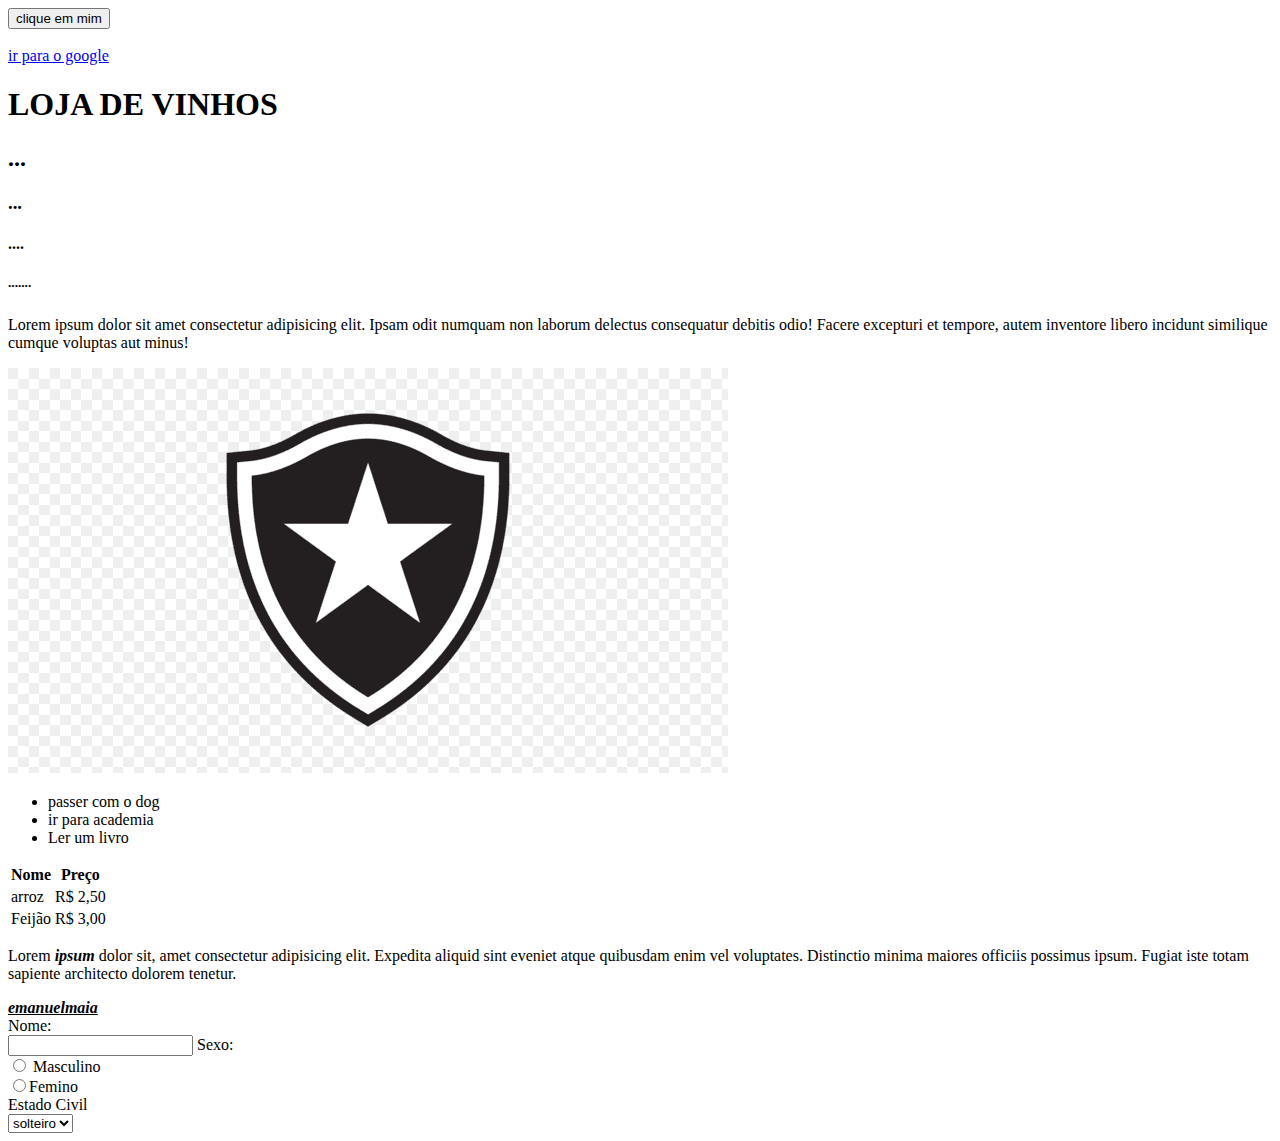
==== index.html @ 38864bfe "primeiro commit" ====
<!DOCTYPE html>
<html lang="pt-br">
<head>
    <meta charset="UTF-8">
    <meta http-equiv="X-UA-Compatible" content="IE=edge">
    <meta name="viewport" content="width=device-width, initial-scale=1.0">
    <title>Aula de Html</title>
</head>
<body>
    <!-- botão -->
    <button>clique em mim</button>
    <br>
    <br>
    <!--tag que cria um link
    usar tag "target='_blank' para quando um usaurio clicar no link ir para outra pagina-->
  
    <a href="https://www.google.com.br/" target="_blank">ir para o google</a>
    <h1>LOJA DE VINHOS </h1>
    <H2>...</H2>
    <h3>...</h3>
    <h4>....</h4>
    <h5>.......</h5>
    <h6></h6>

    <p>Lorem ipsum dolor sit amet consectetur adipisicing elit. Ipsam odit numquam non laborum delectus consequatur debitis odio! Facere excepturi et tempore, autem inventore libero incidunt similique cumque voluptas aut minus!</p>

    <!--botar uma imagem -->
    <img src="/botafogo.png"alt="">

    <!-- tag para criar um lista"ul" dentro de cada tag usar "li"-->
    <ul>
        <li>passer com o dog</li>
        <li>ir para academia</li>
        <li>Ler um livro</li>

    </ul>
    <!-- para criar uma tabela usar a tag "TABLE",-->
    <table>
        <!-- é preciso ter linhas -->
        <tr>
            <!--depois de linha precisa de colunas -->
            <th>Nome</th>
            <th>Preço</th>
        </tr>

        <tr>
            <!--linha do primeiro produto -->
            <td>arroz</td>
            <td>R$ 2,50</td>
        </tr>

        <tr>
            <td>Feijão</td>
            <td>R$ 3,00</td>
        </tr>
    </table>

    <!--formas de usar a palavra em negrito -->
    <p>Lorem <b> <i>ipsum</i> </b> dolor sit, amet consectetur adipisicing elit. Expedita aliquid sint eveniet atque quibusdam enim vel voluptates. Distinctio minima maiores officiis possimus ipsum. Fugiat iste totam sapiente architecto dolorem tenetur.</p>

    <strong> <i> <u>emanuelmaia</u> </i></strong>

    <!--criação de formulario-->
    <form action="dados.html" method="post">

        Nome: <br><input type="text" name="nome" >
        Sexo: <br>
            <input type="radio" name="sexo" value="M"> Masculino <br>
            <input type="radio" name="sexo"value="F">Femino        

            <!--TAG QUE VAI CRIAR UM DROP -->
<br>
Estado Civil
<br>
            <select name="estadoCivil">
                <option value="solteiro">solteiro</option>
                <option value="casado">casado</option>
                <option value="viuvo">viuvo</option>
            </select>
    </form>





</body>
</html>
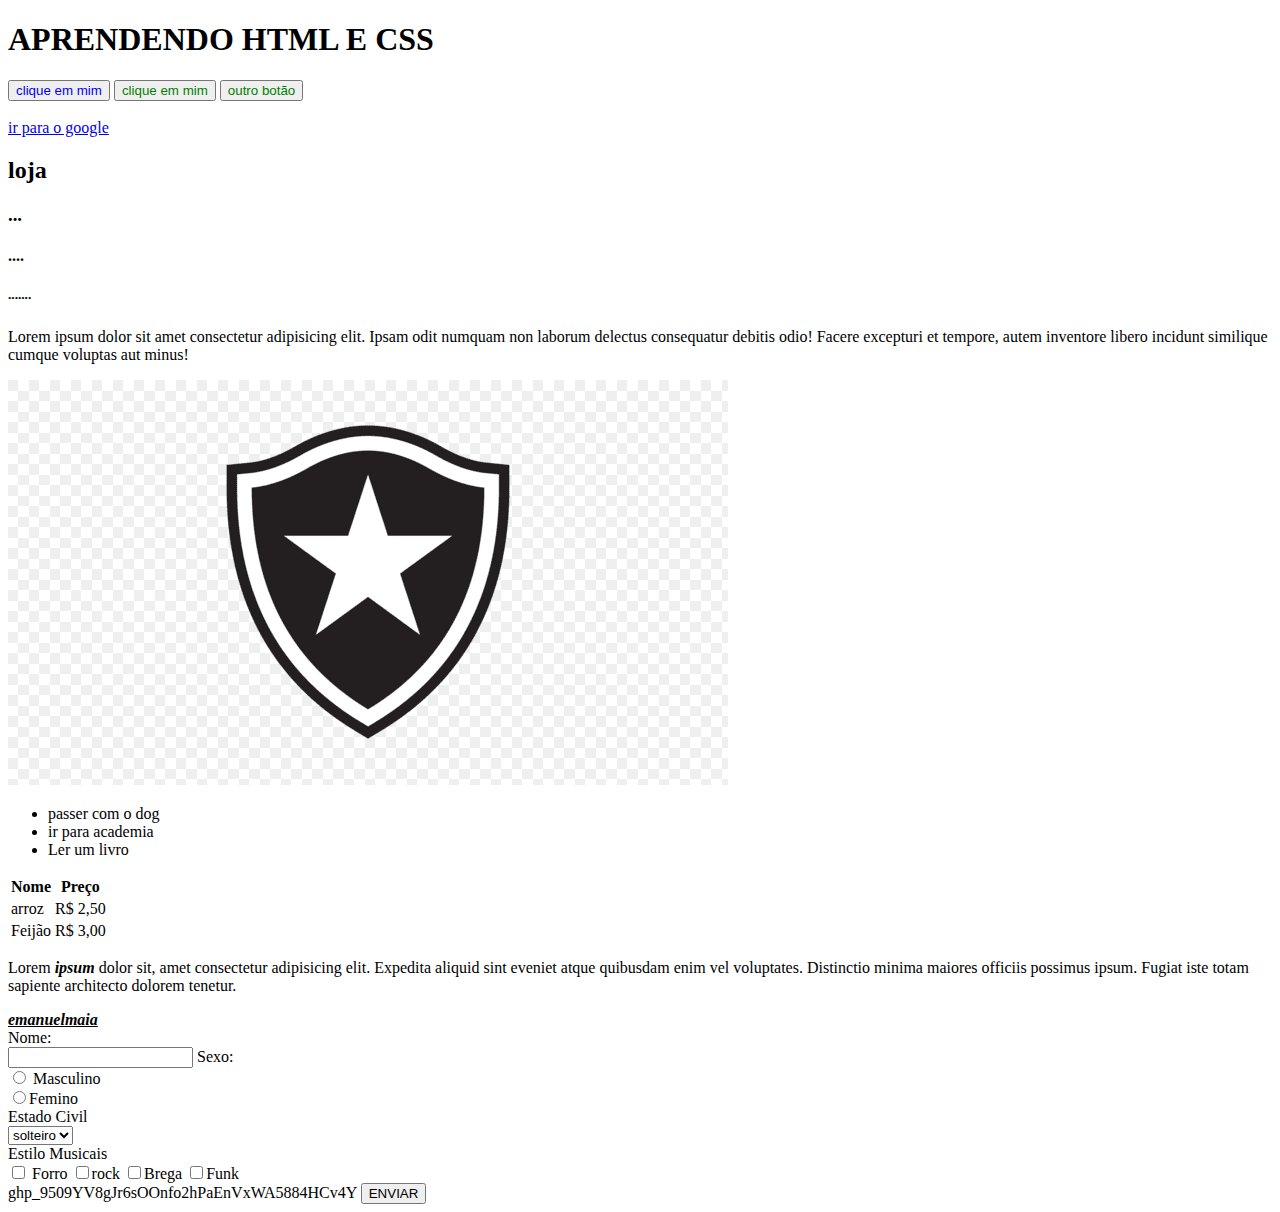
==== commit 70f3687f: "css" ====
--- a/index.html
+++ b/index.html
@@ -5,18 +5,23 @@
     <meta http-equiv="X-UA-Compatible" content="IE=edge">
     <meta name="viewport" content="width=device-width, initial-scale=1.0">
     <title>Aula de Html</title>
+    <link rel="stylesheet" href="/estilo.css">
 </head>
 <body>
+    <h1>APRENDENDO HTML E CSS</h1>
     <!-- botão -->
-    <button>clique em mim</button>
+    <button id="botao1">clique em mim</button>
+
+    <button class="botaoverde">clique em mim</button>
+    <button class="botaoverde">outro botão </button>
+
     <br>
     <br>
     <!--tag que cria um link
     usar tag "target='_blank' para quando um usaurio clicar no link ir para outra pagina-->
   
     <a href="https://www.google.com.br/" target="_blank">ir para o google</a>
-    <h1>LOJA DE VINHOS </h1>
-    <H2>...</H2>
+    <H2>loja </H2>
     <h3>...</h3>
     <h4>....</h4>
     <h5>.......</h5>
@@ -77,11 +82,16 @@
                 <option value="casado">casado</option>
                 <option value="viuvo">viuvo</option>
             </select>
+        <br>
+        Estilo Musicais
+        <br>
+        <input type="checkbox"name="estilomusical[]"value="F"> Forro
+        <input type="checkbox"name="estilomusical[]"value="R" >rock
+        <input type="checkbox"name="estilomusical[]"value="B">Brega
+        <input type="checkbox"name="estilomusical[]"value="ECA">Funk
     </form>
 
-
-
-
-
+    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
+<button> ENVIAR </button>
 </body>
 </html>--- a/estilo.css
+++ b/estilo.css
@@ -0,0 +1,7 @@
+#botao1{
+    color: blue;
+
+}
+.botaoverde{
+    color: green;
+}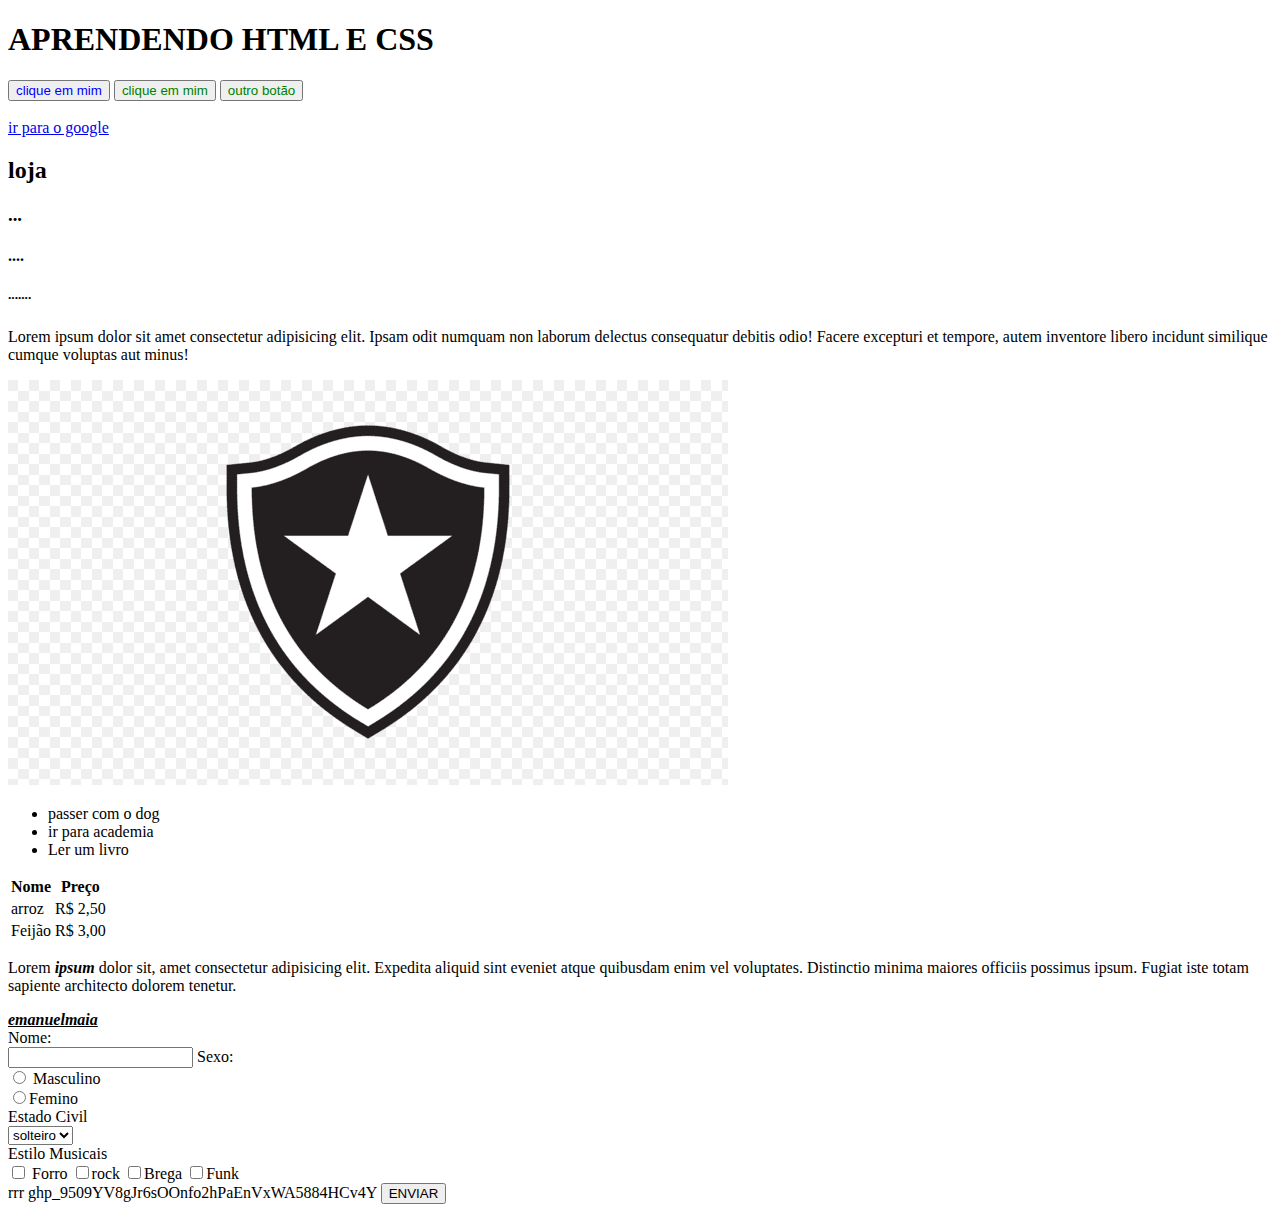
==== commit f8eabf8b: "teste'" ====
--- a/index.html
+++ b/index.html
@@ -90,7 +90,7 @@
         <input type="checkbox"name="estilomusical[]"value="B">Brega
         <input type="checkbox"name="estilomusical[]"value="ECA">Funk
     </form>
-
+    rrr
     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
 <button> ENVIAR </button>
 </body>
